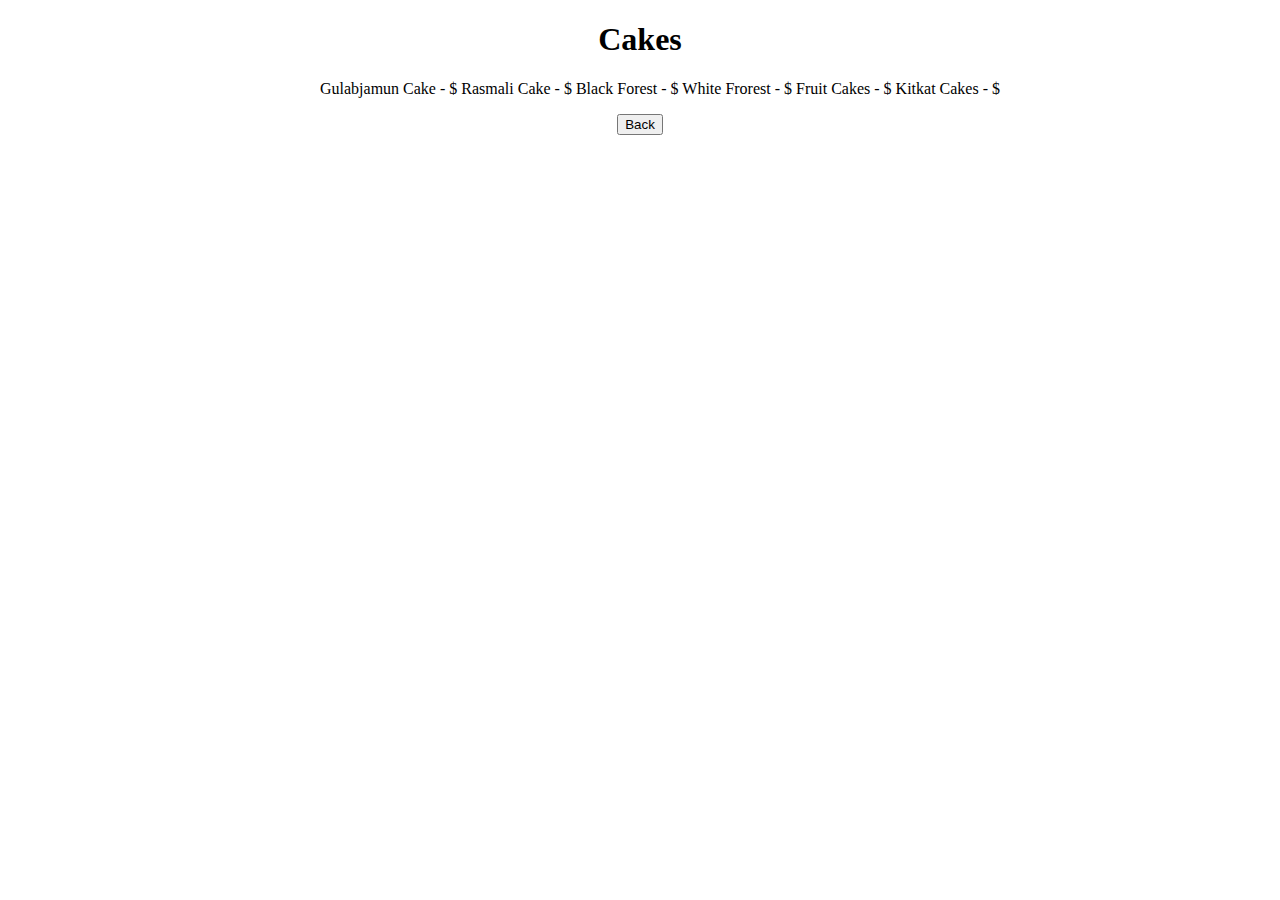
==== cakes.html @ 5c7f07d2 "Add files via upload" ====
<!DOCTYPE html>
    <html>
        <head>
            <title>Cakes</title>
            <link rel="stylesheet" type="text/css" href="style.css">
        </head>
        <body>
            <center>
            <h1>Cakes</h1>
            
            <ul>
                Gulabjamun Cake - $
                Rasmali Cake - $
                Black Forest - $
                White Frorest - $
                Fruit Cakes - $
                Kitkat Cakes - $
            </ul>   
            <button onclick="back()">Back</button>  
            <script src="main.js"></script>
            </center>
        </body>
    </html>
---- style.css ----
.heading {
    color:black;
    text-align: center;
    box-shadow: 5px 5px 5px rgb(0, 0, 0);
    box-shadow: 10px 10px 10px rgb(61, 61, 62);
    box-shadow: 15px 15px 15px rgb(167, 162, 162);
    box-shadow: 20px 20px 20px rgb(255, 255, 255);
}
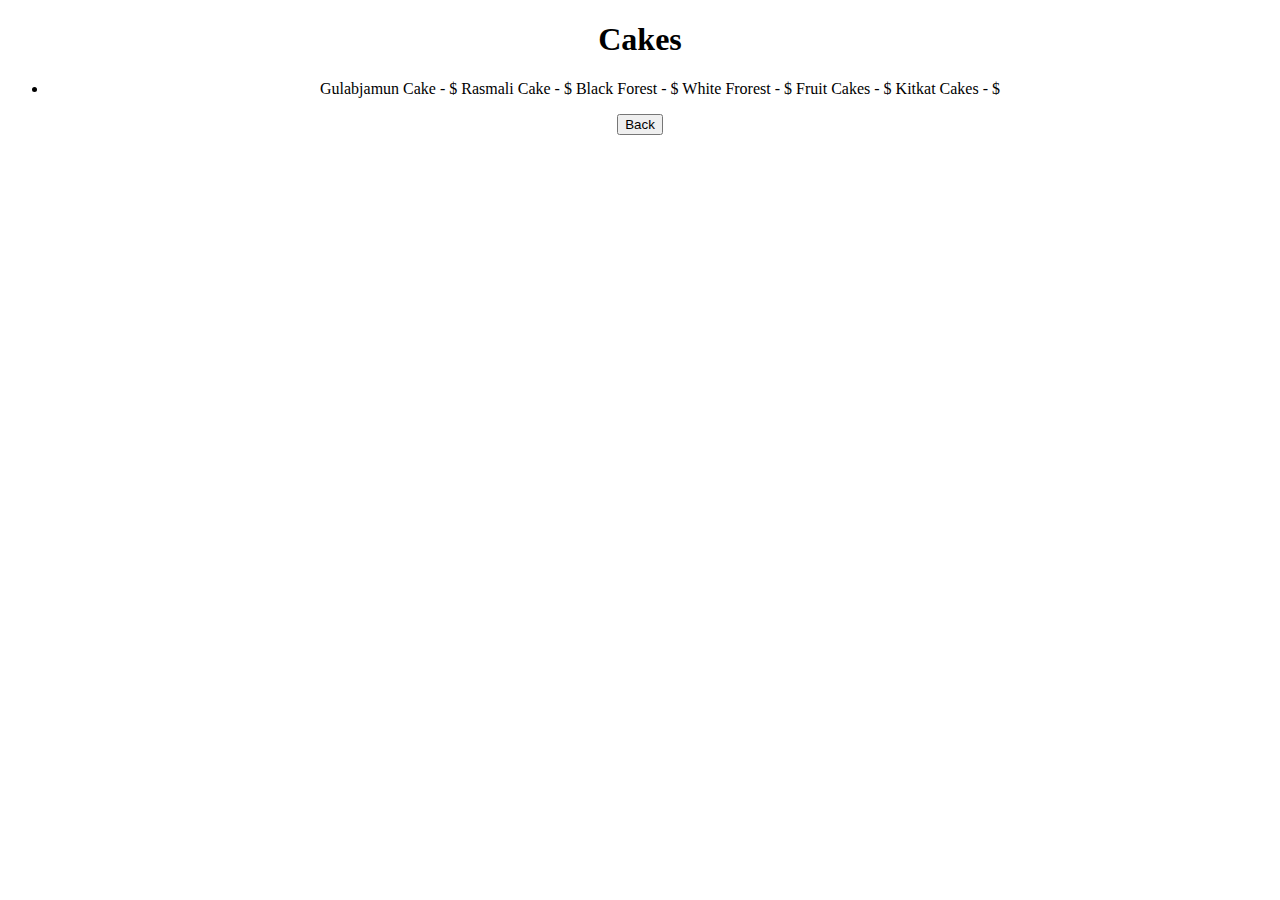
==== commit b5327714: "Update cakes.html" ====
--- a/cakes.html
+++ b/cakes.html
@@ -9,15 +9,17 @@
             <h1>Cakes</h1>
             
             <ul>
+                <li>
                 Gulabjamun Cake - $
                 Rasmali Cake - $
                 Black Forest - $
                 White Frorest - $
                 Fruit Cakes - $
                 Kitkat Cakes - $
+                </li>
             </ul>   
             <button onclick="back()">Back</button>  
             <script src="main.js"></script>
             </center>
         </body>
-    </html>+    </html>
--- a/style.css
+++ b/style.css
@@ -5,4 +5,8 @@
     box-shadow: 10px 10px 10px rgb(61, 61, 62);
     box-shadow: 15px 15px 15px rgb(167, 162, 162);
     box-shadow: 20px 20px 20px rgb(255, 255, 255);
-}+}
+
+#body {
+    background color: white;
+}
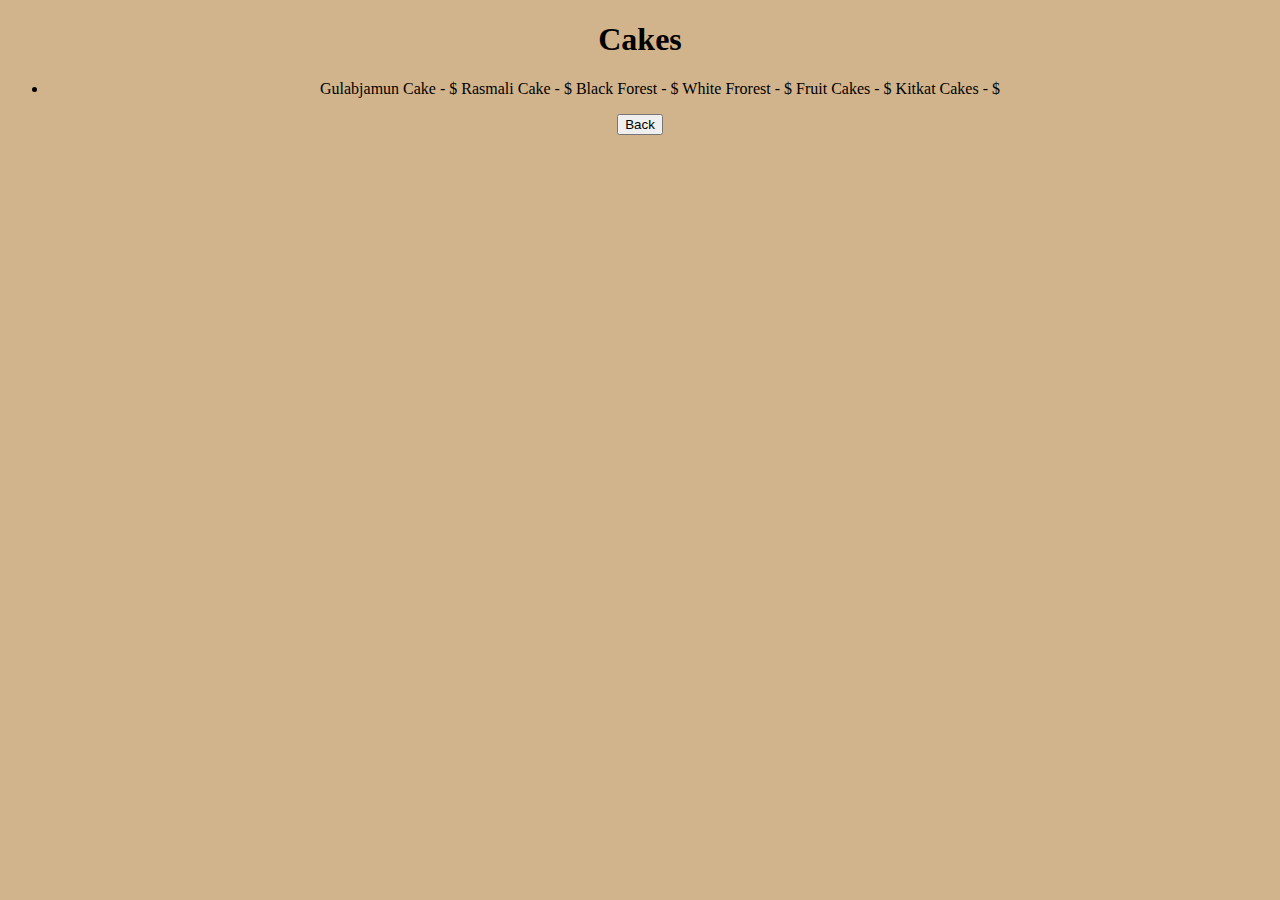
==== commit a3c6c6fe: "Add files via upload" ====
--- a/cakes.html
+++ b/cakes.html
@@ -4,7 +4,7 @@
             <title>Cakes</title>
             <link rel="stylesheet" type="text/css" href="style.css">
         </head>
-        <body>
+        <body id="body">
             <center>
             <h1>Cakes</h1>
             
@@ -16,10 +16,10 @@
                 White Frorest - $
                 Fruit Cakes - $
                 Kitkat Cakes - $
-                </li>
+            </li>
             </ul>   
             <button onclick="back()">Back</button>  
             <script src="main.js"></script>
             </center>
         </body>
-    </html>
+    </html>--- a/style.css
+++ b/style.css
@@ -8,5 +8,5 @@
 }
 
 #body {
-    background color: white;
-}
+    background-color: tan;
+}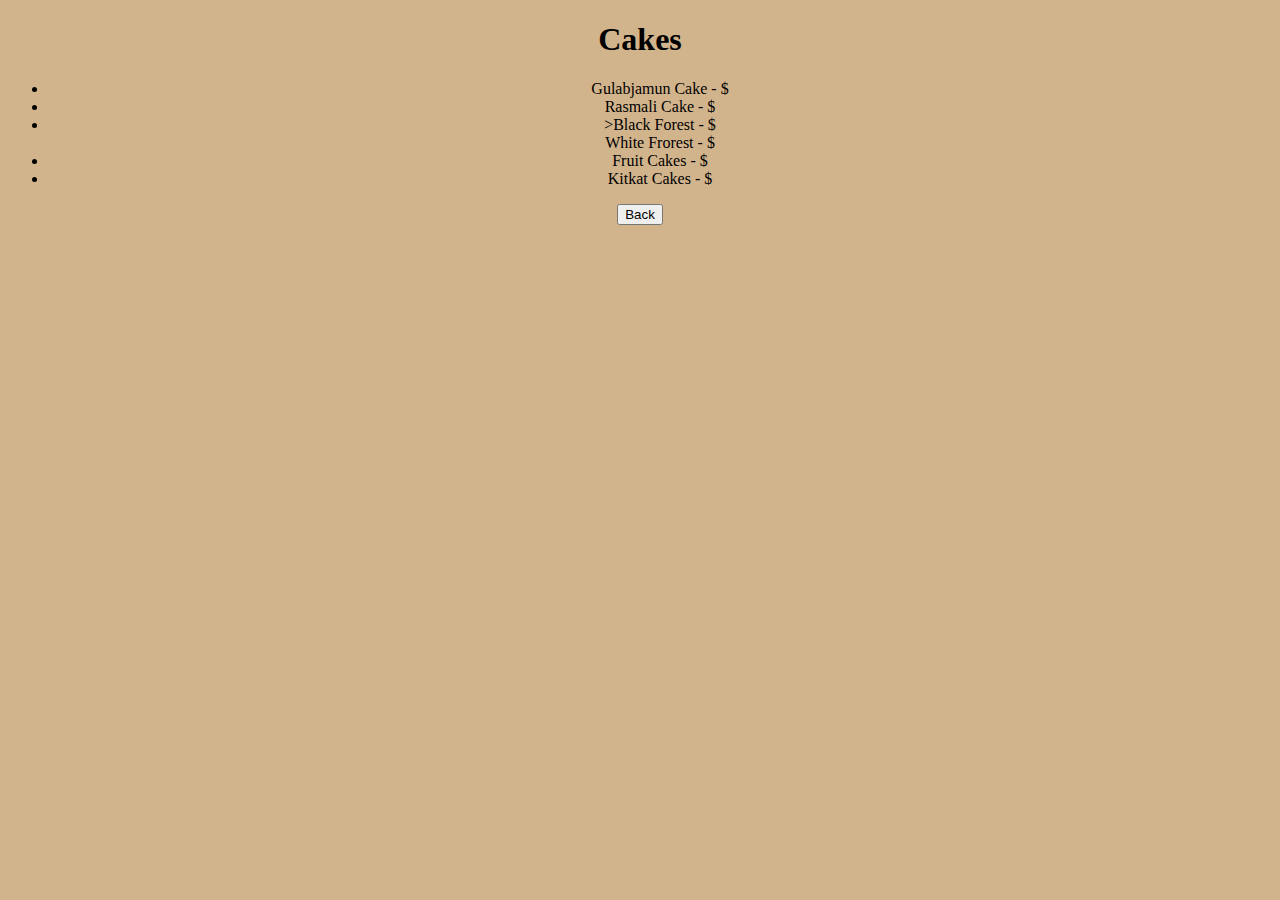
==== commit 2bf35217: "Add files via upload" ====
--- a/cakes.html
+++ b/cakes.html
@@ -9,15 +9,13 @@
             <h1>Cakes</h1>
             
             <ul>
-                <li>
-                Gulabjamun Cake - $
-                Rasmali Cake - $
-                Black Forest - $
-                White Frorest - $
-                Fruit Cakes - $
-                Kitkat Cakes - $
-            </li>
-            </ul>   
+                <li>Gulabjamun Cake - $ </li>
+                <li>Rasmali Cake - $ </li>
+                <li>>Black Forest - $ </li
+                <li>White Frorest - $</li>
+               <li>Fruit Cakes - $ </li>
+                <li>Kitkat Cakes - $ </li>
+          </ul>   
             <button onclick="back()">Back</button>  
             <script src="main.js"></script>
             </center>
--- a/style.css
+++ b/style.css
@@ -9,4 +9,9 @@
 
 #body {
     background-color: tan;
+}
+
+#btn {
+    background-color: beige;
+    color: rgb(255, 130, 149);
 }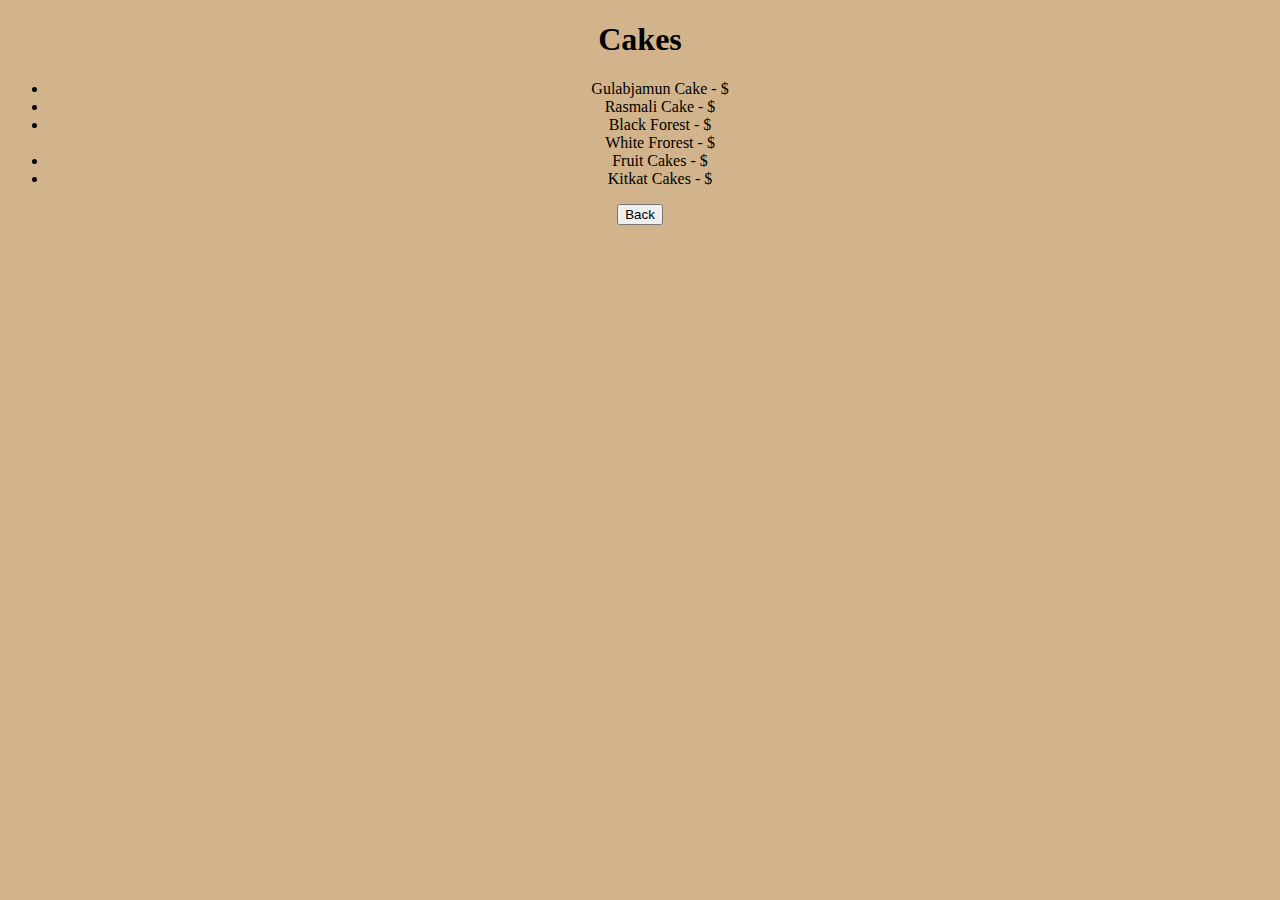
==== commit 77b34c87: "Add files via upload" ====
--- a/cakes.html
+++ b/cakes.html
@@ -11,7 +11,7 @@
             <ul>
                 <li>Gulabjamun Cake - $ </li>
                 <li>Rasmali Cake - $ </li>
-                <li>>Black Forest - $ </li
+                <li>Black Forest - $ </li
                 <li>White Frorest - $</li>
                <li>Fruit Cakes - $ </li>
                 <li>Kitkat Cakes - $ </li>
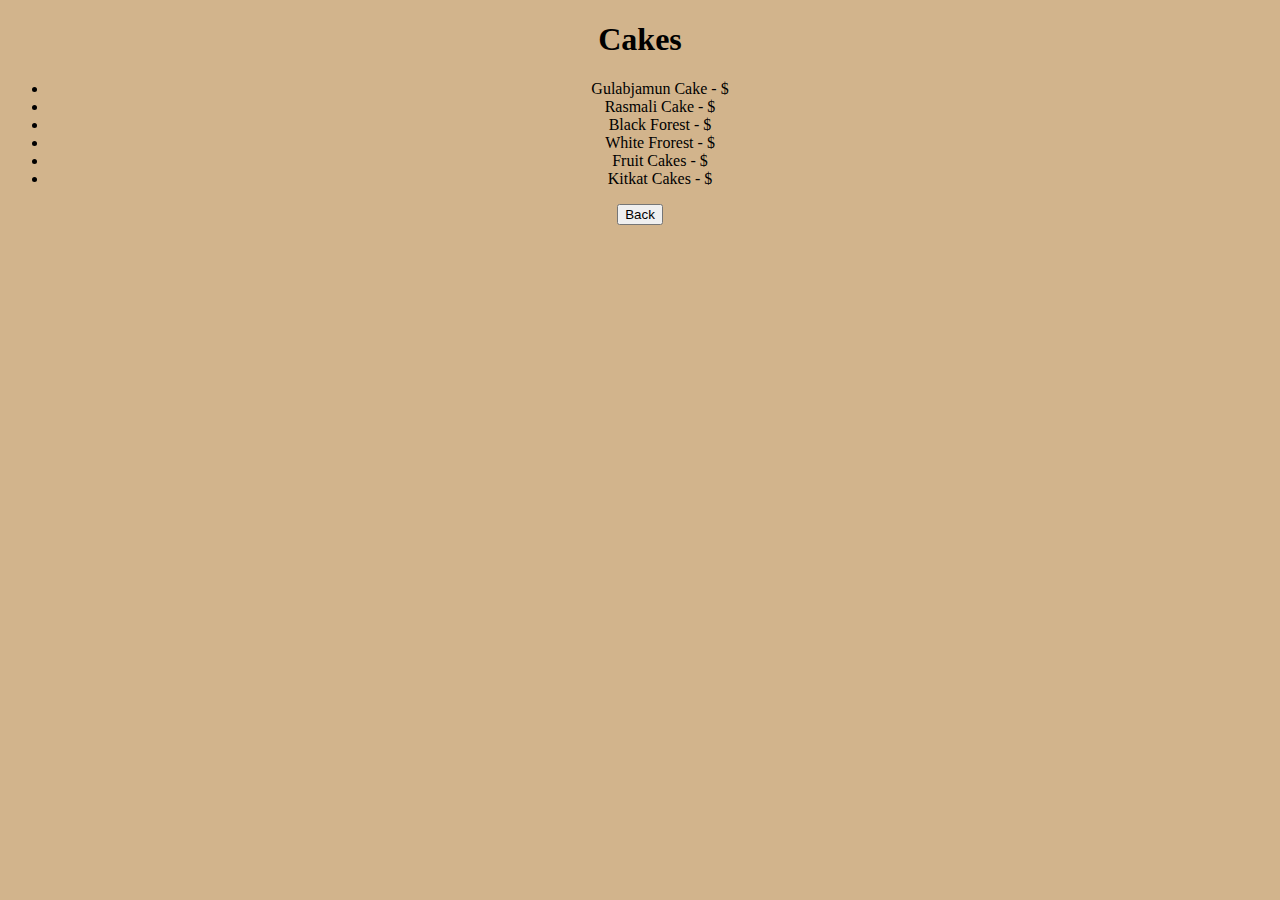
==== commit e467ed72: "Update cakes.html" ====
--- a/cakes.html
+++ b/cakes.html
@@ -11,7 +11,7 @@
             <ul>
                 <li>Gulabjamun Cake - $ </li>
                 <li>Rasmali Cake - $ </li>
-                <li>Black Forest - $ </li
+              <li>Black Forest - $ </li>
                 <li>White Frorest - $</li>
                <li>Fruit Cakes - $ </li>
                 <li>Kitkat Cakes - $ </li>
@@ -20,4 +20,4 @@
             <script src="main.js"></script>
             </center>
         </body>
-    </html>+    </html>
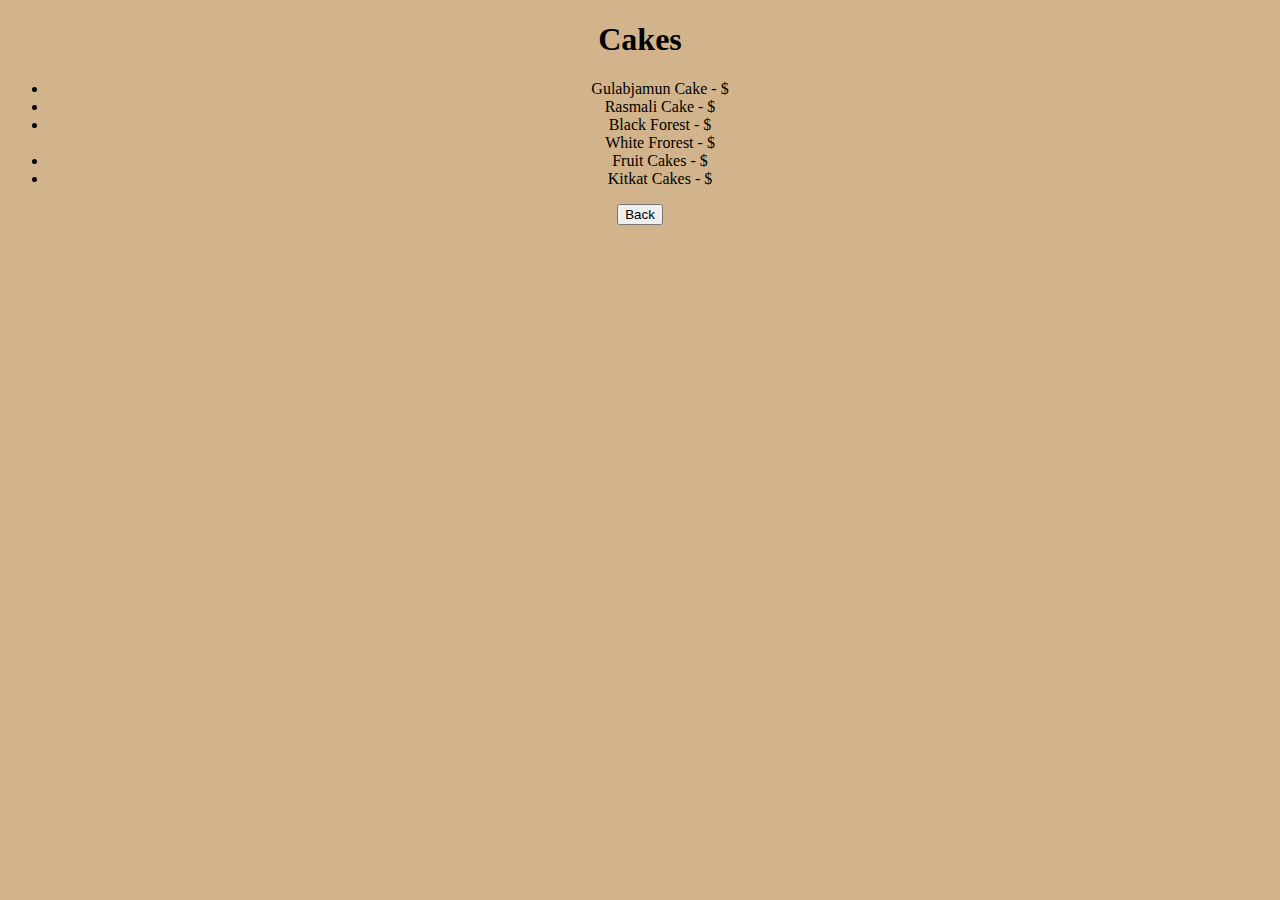
==== commit cbe45c49: "Add files via upload" ====
--- a/cakes.html
+++ b/cakes.html
@@ -11,7 +11,7 @@
             <ul>
                 <li>Gulabjamun Cake - $ </li>
                 <li>Rasmali Cake - $ </li>
-              <li>Black Forest - $ </li>
+                <li>Black Forest - $ </li
                 <li>White Frorest - $</li>
                <li>Fruit Cakes - $ </li>
                 <li>Kitkat Cakes - $ </li>
@@ -20,4 +20,4 @@
             <script src="main.js"></script>
             </center>
         </body>
-    </html>
+    </html>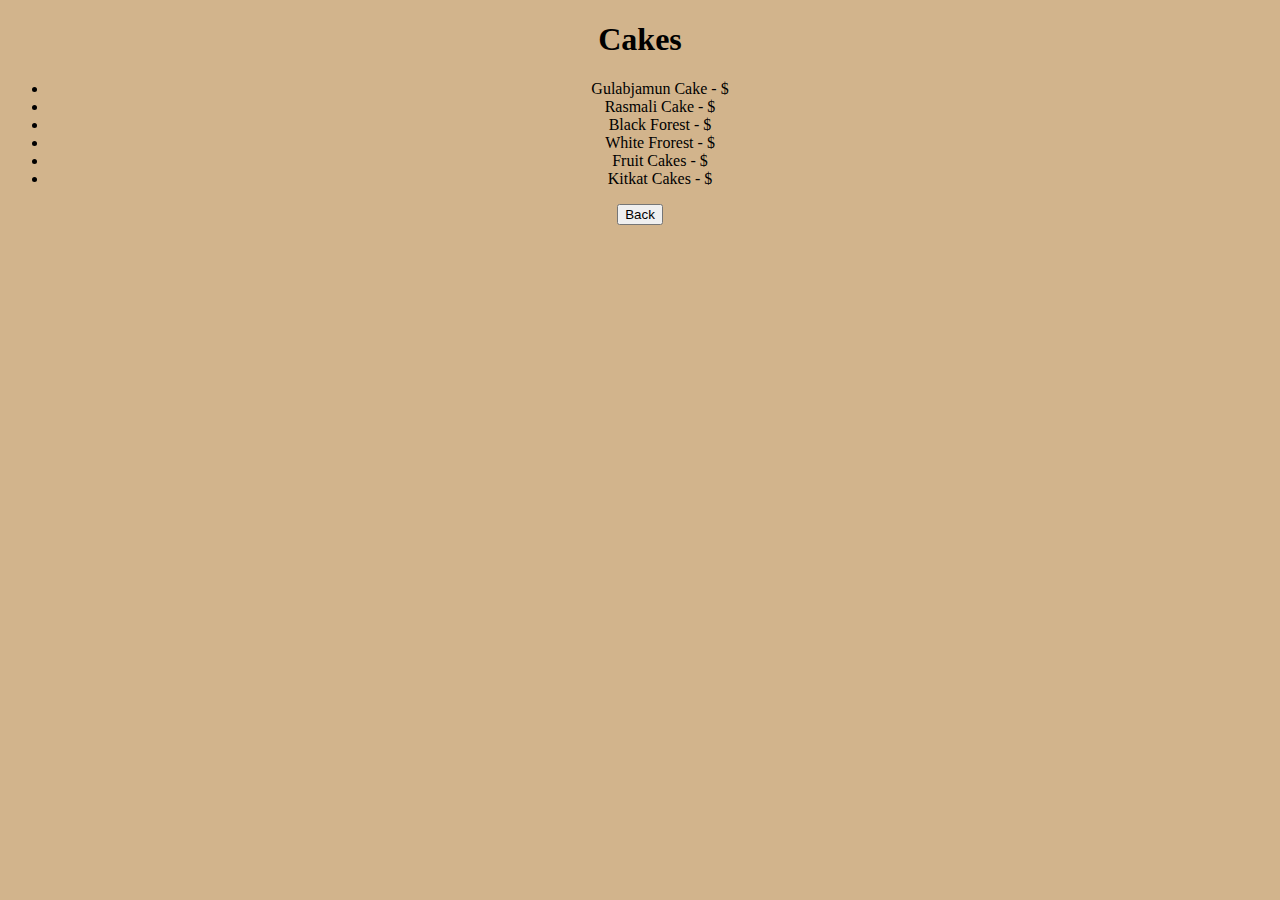
==== commit 04ddd745: "Add files via upload" ====
--- a/cakes.html
+++ b/cakes.html
@@ -11,7 +11,7 @@
             <ul>
                 <li>Gulabjamun Cake - $ </li>
                 <li>Rasmali Cake - $ </li>
-                <li>Black Forest - $ </li
+                <li>Black Forest - $ </li>
                 <li>White Frorest - $</li>
                <li>Fruit Cakes - $ </li>
                 <li>Kitkat Cakes - $ </li>
